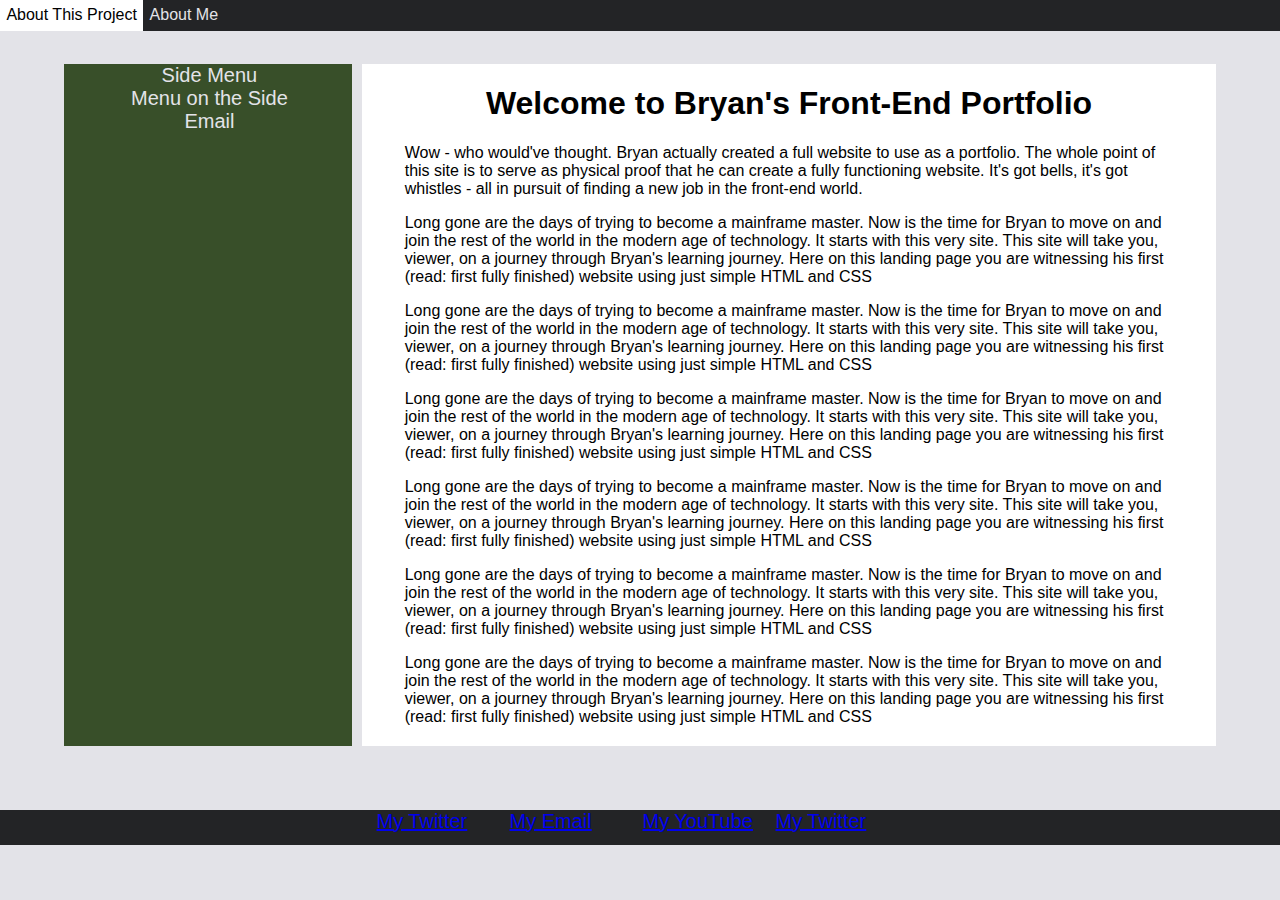
==== index.html @ e2d7cd3a "added hover, filled page" ====
<!Doctype html>
<html>
	<title> Html/CSS Portfolio </title>
	<head>
		<link rel="stylesheet" href="practice.css" 	>
	</head>
		
		<!--
		<ul class="Top-Menu"> 
			<li class="Top-Menu"> <a href="TestLink1.html">About This Project </a></li>
			<li class="Top-Menu"> <a href="testLink2.html">About Me</a></li>

		</ul>
	-->
	<body>
		<div class="navbar">
			<a href="TestLink1.html">About This Project </a>
			<a href="testLink2.html">About Me</a>
		</div>
		<div class = "grid-content">
			<div>
				<ul class ="Side-Menu">  
					<li class="Side-Menu"> <a href="Sidemenu.html"> Side Menu </a></li>
					<li class="Side-Menu"> <a href="Sidemenu2.html"> Menu on the Side</a></li>
					<li class="Side-Menu"> <a href="Sidemenu3.html"> Email </a></li>
				</ul>
			</div>
			<div>
				<h1 id="welcome"> Welcome to Bryan's Front-End Portfolio</h1>
				<p>
					Wow - who would've thought. Bryan actually created a full website to use as a portfolio. The whole point of this 	site is to serve as physical proof that he can create a fully functioning website. It's got bells, it's got whistles - all in pursuit of finding a new job in the front-end world.
				</p>
				<p>
					Long gone are the days of trying to become a mainframe master. Now is the time for Bryan to move on and join the rest of the world in the modern age of technology. 

					It starts with this very site. This site will take you, viewer, on a journey through Bryan's learning journey. Here on this landing page you are witnessing his first (read: first fully finished) website using just simple HTML and CSS
				</p>
					<p>
					Long gone are the days of trying to become a mainframe master. Now is the time for Bryan to move on and join the rest of the world in the modern age of technology. 

					It starts with this very site. This site will take you, viewer, on a journey through Bryan's learning journey. Here on this landing page you are witnessing his first (read: first fully finished) website using just simple HTML and CSS
				</p>
					<p>
					Long gone are the days of trying to become a mainframe master. Now is the time for Bryan to move on and join the rest of the world in the modern age of technology. 

					It starts with this very site. This site will take you, viewer, on a journey through Bryan's learning journey. Here on this landing page you are witnessing his first (read: first fully finished) website using just simple HTML and CSS
				</p>
					<p>
					Long gone are the days of trying to become a mainframe master. Now is the time for Bryan to move on and join the rest of the world in the modern age of technology. 

					It starts with this very site. This site will take you, viewer, on a journey through Bryan's learning journey. Here on this landing page you are witnessing his first (read: first fully finished) website using just simple HTML and CSS
				</p>
					<p>
					Long gone are the days of trying to become a mainframe master. Now is the time for Bryan to move on and join the rest of the world in the modern age of technology. 

					It starts with this very site. This site will take you, viewer, on a journey through Bryan's learning journey. Here on this landing page you are witnessing his first (read: first fully finished) website using just simple HTML and CSS
				</p>
					<p>
					Long gone are the days of trying to become a mainframe master. Now is the time for Bryan to move on and join the rest of the world in the modern age of technology. 

					It starts with this very site. This site will take you, viewer, on a journey through Bryan's learning journey. Here on this landing page you are witnessing his first (read: first fully finished) website using just simple HTML and CSS
				</p>
				<h2> 
			</div>	
		</div>
	</body>
	<footer>
		<ul class="Footer-Links">
			<li class="Footer-Links"> <a href="https://twitter.com/EsportsBrock" target="_blank">My Twitter</a></li>
			<li class="Footer-Links"> <a href="https://twitter.com/EsportsBrock" target="_blank">My Email</a></li>
			<li class="Footer-Links"> <a href="https://twitter.com/EsportsBrock" target="_blank">My YouTube</a></li>
			<li class="Footer-Links"> <a href="https://twitter.com/EsportsBrock" target="_blank">My Twitter</a></li>
		</ul>	
	</footer>


</html>
---- practice.css ----
body{
	margin: 0;
	padding: 0;
	background-color:#e3e3e8;
	/*min-height: 100vh;
	display: flex;*/
	flex-direction: column;
}
#welcome{
	font-family: sans-serif;
	text-align: center;
}
.grid-content{
	display: grid;
	grid-template-columns: 25% auto;
	gap: 10px;
	padding: 5%;
}
.grid-content > div {
  background-color: white;
  text-align: center;
}
.navbar{
	background-color: #232426;
	width: 100%;
	top: 0;
	margin: 0;
	position: fixed;
	overflow: hidden;
	font-family: sans-serif;

}
.navbar	a{
	
	float: left;
	display: block;
	text-decoration: none;
	color: #e3e3e8;
	text-align: center;
	padding: .5% .5%;
}

.navbar a:hover{
	color: black;
	background-color: white;
}

/*
ul.Top-Menu{
	list-style-type: none;
	margin: 0;
	padding: 0;
	background-color: #232426;
	height: 35px;
	font-size: 15px;
	width: 100%;
	top: 0;
	position: fixed;


}
li.Top-Menu{
	display: inline-flex; 
}
li.Top-Menu a{
	font-family: sans-serif;
	width: 20%;
	align-content: center;
	padding-left: 2.5%;
	padding-top: .75%;
	text-decoration: none;
	color: #e3e3e8;
}
li.Top-Menu a:hover{
	background-color: whitesmoke;
	color: black;
}

*/

ul.Side-Menu{
	
	margin: 0%;
	padding-right: 0%;
	background-color: #384f29;
	width: auto;
	height: 100%;
	flex-direction:column;
}

li.Side-Menu{
	list-style-type: none;
	font-family: sans-serif;
	font-size: 20px;
	width: 85%;
	height: auto;
	border-right-width:10px;
	border-bottom-width: 10px;
	border-radius: 10px;
	/*border-bottom-style: groove;
	border-right-style: groove;
	padding-top: 20%;
	*/
}
li.Side-Menu a{
	text-decoration: none;
	color:#e3e3e8;
}
li.Side-Menu:hover{
	background-color: #425e30;

}

/*
a{
	text-decoration: none;
	color:#e3e3e8;
}
*/

p{
	text-align: left;
	font-family: sans-serif;
	padding-left: 5%;
	padding-right: 5%;
}


footer{
	width: auto;
	margin-top: auto;
	bottom: 0px;

}

ul.Footer-Links{
	list-style-type: none;
	margin: 0;
	padding: 0;
	background-color: #232426;
	height: 35px;
	font-size: 20px;
	text-align: center;
}


li.Footer-Links{
	display: inline-flex; flex-wrap: wrap-reverse;
	font-family: sans-serif;
	width: 10%;

}
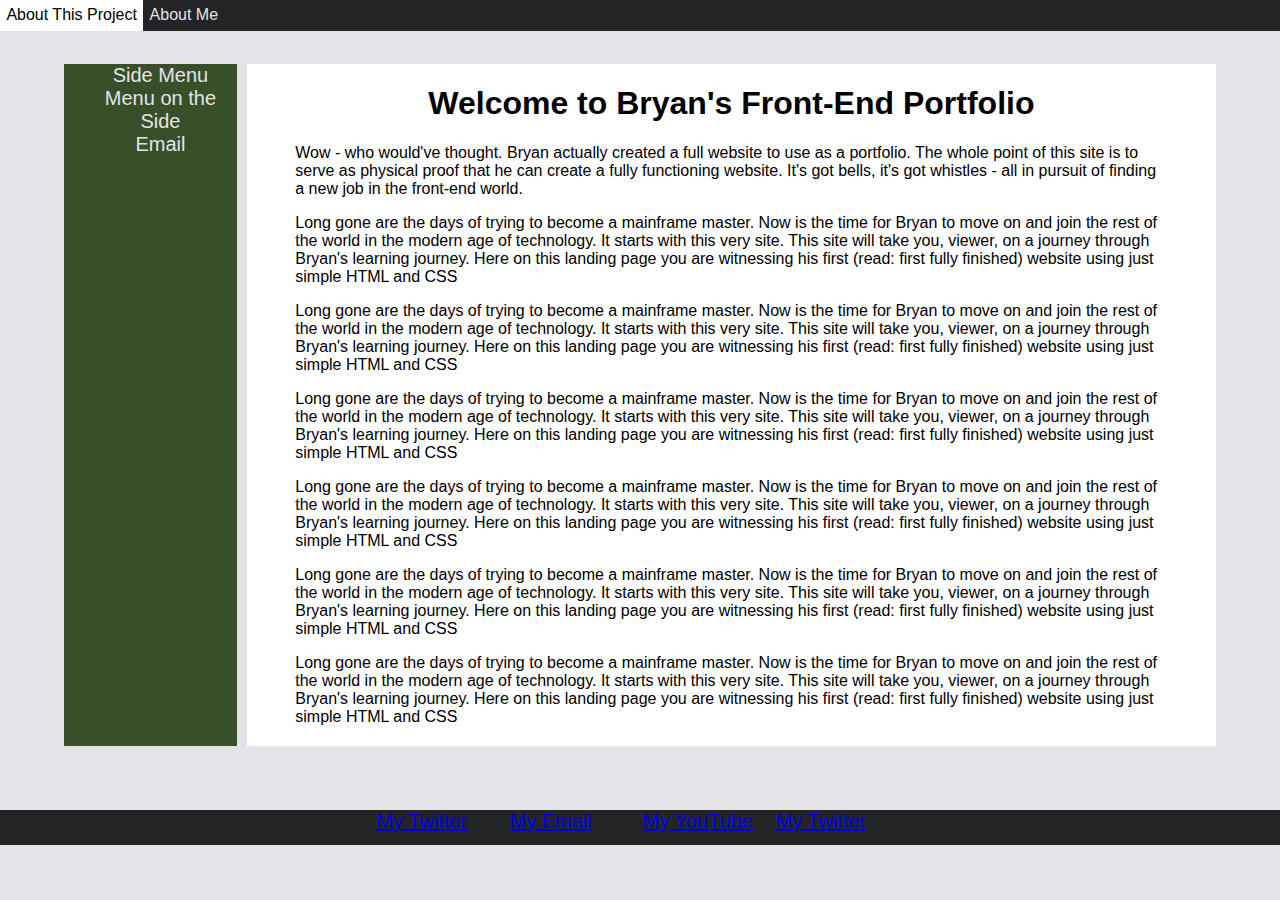
==== commit 80c2bae7: "windows commit" ====
--- a/index.html
+++ b/index.html
@@ -5,14 +5,6 @@
 	<head>
 		<link rel="stylesheet" href="practice.css" 	>
 	</head>
-		
-		<!--
-		<ul class="Top-Menu"> 
-			<li class="Top-Menu"> <a href="TestLink1.html">About This Project </a></li>
-			<li class="Top-Menu"> <a href="testLink2.html">About Me</a></li>
-
-		</ul>
-	-->
 	<body>
 		<div class="navbar">
 			<a href="TestLink1.html">About This Project </a>
--- a/practice.css
+++ b/practice.css
@@ -12,7 +12,7 @@
 }
 .grid-content{
 	display: grid;
-	grid-template-columns: 25% auto;
+	grid-template-columns: 15% auto;
 	gap: 10px;
 	padding: 5%;
 }
@@ -45,39 +45,6 @@
 	background-color: white;
 }
 
-/*
-ul.Top-Menu{
-	list-style-type: none;
-	margin: 0;
-	padding: 0;
-	background-color: #232426;
-	height: 35px;
-	font-size: 15px;
-	width: 100%;
-	top: 0;
-	position: fixed;
-
-
-}
-li.Top-Menu{
-	display: inline-flex; 
-}
-li.Top-Menu a{
-	font-family: sans-serif;
-	width: 20%;
-	align-content: center;
-	padding-left: 2.5%;
-	padding-top: .75%;
-	text-decoration: none;
-	color: #e3e3e8;
-}
-li.Top-Menu a:hover{
-	background-color: whitesmoke;
-	color: black;
-}
-
-*/
-
 ul.Side-Menu{
 	
 	margin: 0%;
@@ -94,8 +61,6 @@
 	font-size: 20px;
 	width: 85%;
 	height: auto;
-	border-right-width:10px;
-	border-bottom-width: 10px;
 	border-radius: 10px;
 	/*border-bottom-style: groove;
 	border-right-style: groove;
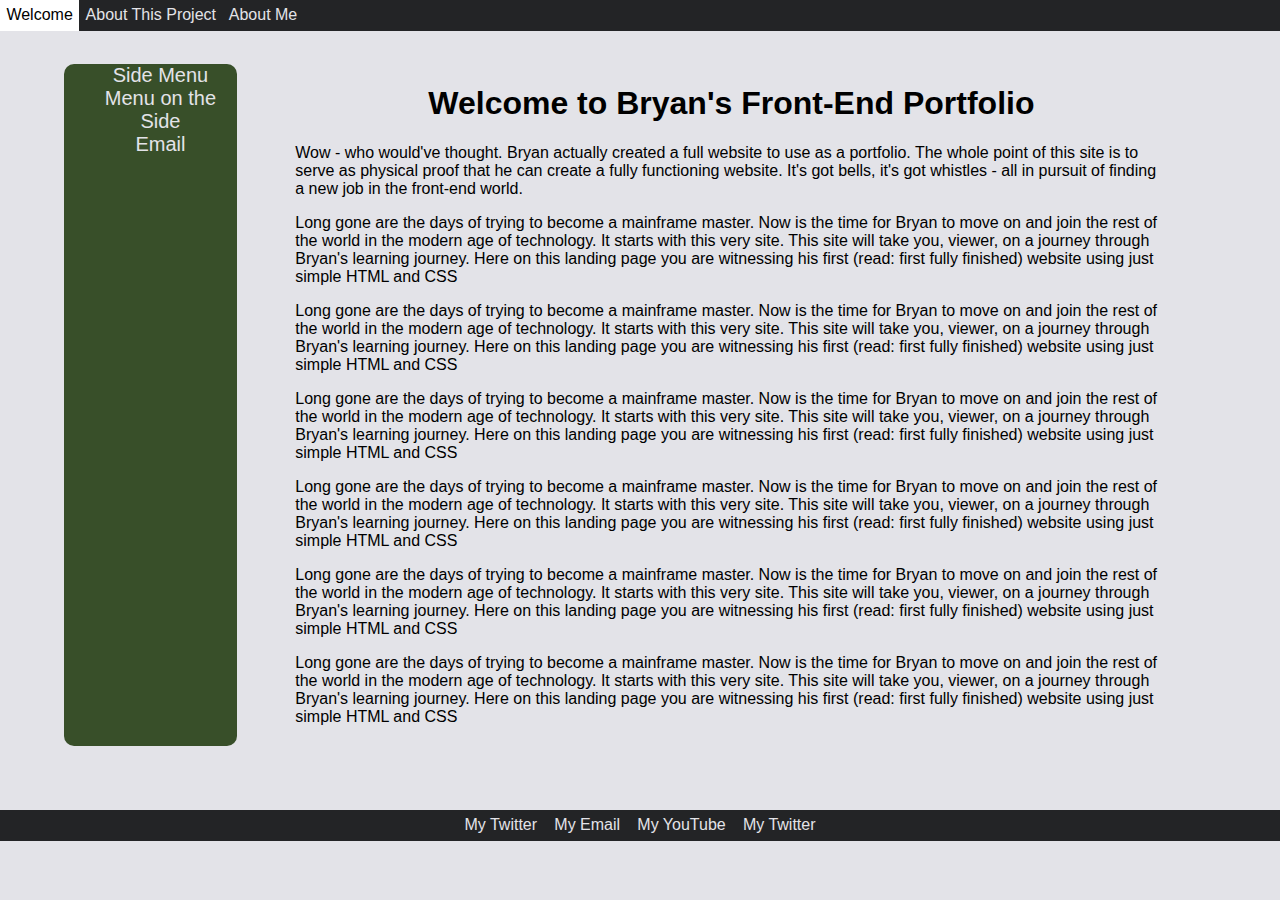
==== commit 47ceedc7: "added more pages. added consistent footer and header" ====
--- a/index.html
+++ b/index.html
@@ -7,6 +7,7 @@
 	</head>
 	<body>
 		<div class="navbar">
+			<a href="index.html">Welcome</a>
 			<a href="TestLink1.html">About This Project </a>
 			<a href="testLink2.html">About Me</a>
 		</div>
@@ -58,12 +59,12 @@
 		</div>
 	</body>
 	<footer>
-		<ul class="Footer-Links">
-			<li class="Footer-Links"> <a href="https://twitter.com/EsportsBrock" target="_blank">My Twitter</a></li>
-			<li class="Footer-Links"> <a href="https://twitter.com/EsportsBrock" target="_blank">My Email</a></li>
-			<li class="Footer-Links"> <a href="https://twitter.com/EsportsBrock" target="_blank">My YouTube</a></li>
-			<li class="Footer-Links"> <a href="https://twitter.com/EsportsBrock" target="_blank">My Twitter</a></li>
-		</ul>	
+		<div class="Footer-Links">
+			 <a href="https://twitter.com/EsportsBrock" target="_blank">My Twitter</a>
+			 <a href="https://twitter.com/EsportsBrock" target="_blank">My Email</a>
+			 <a href="https://twitter.com/EsportsBrock" target="_blank">My YouTube</a>
+			 <a href="https://twitter.com/EsportsBrock" target="_blank">My Twitter</a>
+		</div>
 	</footer>
 
 
--- a/practice.css
+++ b/practice.css
@@ -15,11 +15,12 @@
 	grid-template-columns: 15% auto;
 	gap: 10px;
 	padding: 5%;
+
 }
 .grid-content > div {
-  background-color: white;
   text-align: center;
 }
+
 .navbar{
 	background-color: #232426;
 	width: 100%;
@@ -53,6 +54,7 @@
 	width: auto;
 	height: 100%;
 	flex-direction:column;
+		border-radius: 10px;
 }
 
 li.Side-Menu{
@@ -93,25 +95,32 @@
 
 footer{
 	width: auto;
-	margin-top: auto;
 	bottom: 0px;
 
 }
 
-ul.Footer-Links{
-	list-style-type: none;
+.Footer-Links{
+	background-color: #232426;
+	width: 100%;
+	position: fixed;
+	overflow: hidden;
+	font-family: sans-serif;
 	margin: 0;
-	padding: 0;
-	background-color: #232426;
-	height: 35px;
-	font-size: 20px;
 	text-align: center;
+
 }
 
 
-li.Footer-Links{
-	display: inline-flex; flex-wrap: wrap-reverse;
-	font-family: sans-serif;
-	width: 10%;
+.Footer-Links	a{
+	display:inline-block;
+	text-decoration: none;
+	color: #e3e3e8;
+	
+	padding: .5% .5%;
+}
 
-}+.Footer-Links a:hover{
+	color: black;
+	background-color: whitesmoke;
+}
+
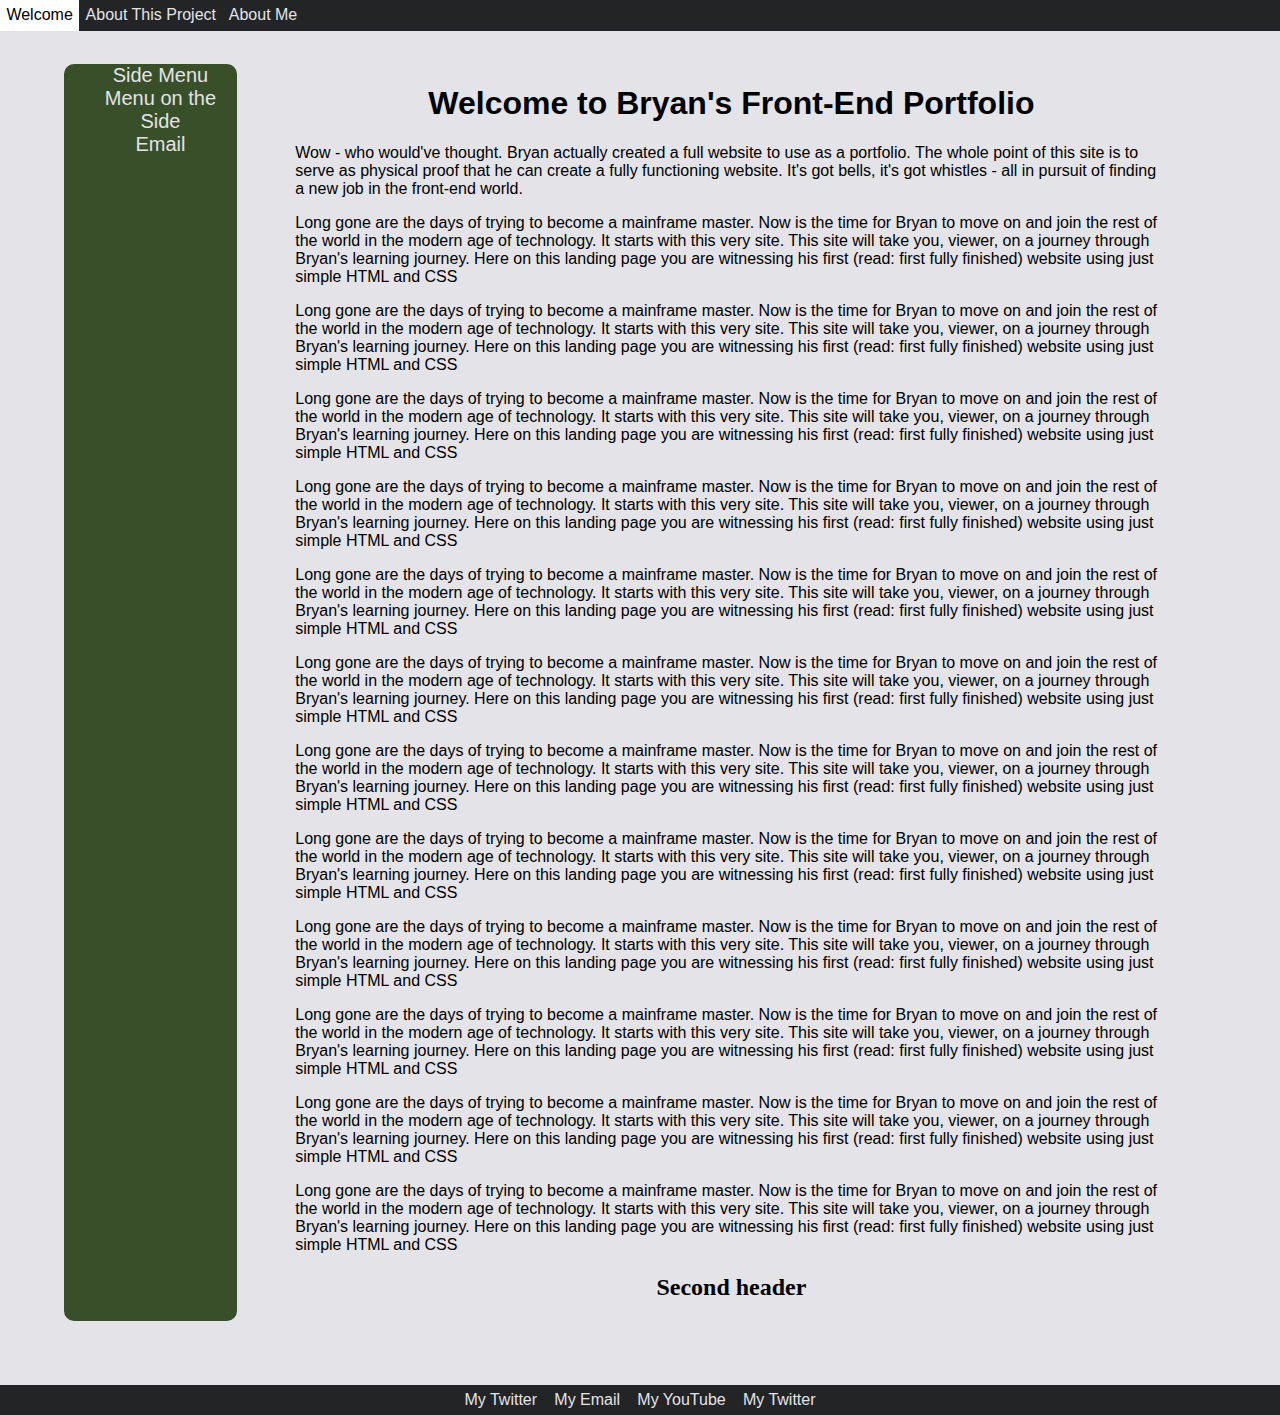
==== commit 8cab3106: "fixed footer" ====
--- a/index.html
+++ b/index.html
@@ -49,12 +49,45 @@
 
 					It starts with this very site. This site will take you, viewer, on a journey through Bryan's learning journey. Here on this landing page you are witnessing his first (read: first fully finished) website using just simple HTML and CSS
 				</p>
+									<p>
+					Long gone are the days of trying to become a mainframe master. Now is the time for Bryan to move on and join the rest of the world in the modern age of technology. 
+
+					It starts with this very site. This site will take you, viewer, on a journey through Bryan's learning journey. Here on this landing page you are witnessing his first (read: first fully finished) website using just simple HTML and CSS
+				</p>
+									<p>
+					Long gone are the days of trying to become a mainframe master. Now is the time for Bryan to move on and join the rest of the world in the modern age of technology. 
+
+					It starts with this very site. This site will take you, viewer, on a journey through Bryan's learning journey. Here on this landing page you are witnessing his first (read: first fully finished) website using just simple HTML and CSS
+				</p>
 					<p>
 					Long gone are the days of trying to become a mainframe master. Now is the time for Bryan to move on and join the rest of the world in the modern age of technology. 
 
 					It starts with this very site. This site will take you, viewer, on a journey through Bryan's learning journey. Here on this landing page you are witnessing his first (read: first fully finished) website using just simple HTML and CSS
 				</p>
-				<h2> 
+									<p>
+					Long gone are the days of trying to become a mainframe master. Now is the time for Bryan to move on and join the rest of the world in the modern age of technology. 
+
+					It starts with this very site. This site will take you, viewer, on a journey through Bryan's learning journey. Here on this landing page you are witnessing his first (read: first fully finished) website using just simple HTML and CSS
+				</p>
+
+					<p>
+					Long gone are the days of trying to become a mainframe master. Now is the time for Bryan to move on and join the rest of the world in the modern age of technology. 
+
+					It starts with this very site. This site will take you, viewer, on a journey through Bryan's learning journey. Here on this landing page you are witnessing his first (read: first fully finished) website using just simple HTML and CSS
+				</p>
+					<p>
+					Long gone are the days of trying to become a mainframe master. Now is the time for Bryan to move on and join the rest of the world in the modern age of technology. 
+
+					It starts with this very site. This site will take you, viewer, on a journey through Bryan's learning journey. Here on this landing page you are witnessing his first (read: first fully finished) website using just simple HTML and CSS
+				</p>
+									<p>
+					Long gone are the days of trying to become a mainframe master. Now is the time for Bryan to move on and join the rest of the world in the modern age of technology. 
+
+					It starts with this very site. This site will take you, viewer, on a journey through Bryan's learning journey. Here on this landing page you are witnessing his first (read: first fully finished) website using just simple HTML and CSS
+				</p>
+
+
+				<h2> Second header </h2>
 			</div>	
 		</div>
 	</body>
--- a/practice.css
+++ b/practice.css
@@ -2,8 +2,6 @@
 	margin: 0;
 	padding: 0;
 	background-color:#e3e3e8;
-	/*min-height: 100vh;
-	display: flex;*/
 	flex-direction: column;
 }
 #welcome{
@@ -78,13 +76,6 @@
 
 }
 
-/*
-a{
-	text-decoration: none;
-	color:#e3e3e8;
-}
-*/
-
 p{
 	text-align: left;
 	font-family: sans-serif;
@@ -95,27 +86,23 @@
 
 footer{
 	width: auto;
-	bottom: 0px;
-
+	height: auto;
 }
 
 .Footer-Links{
 	background-color: #232426;
 	width: 100%;
-	position: fixed;
-	overflow: hidden;
 	font-family: sans-serif;
+	text-align: center;
 	margin: 0;
-	text-align: center;
+
 
 }
 
-
 .Footer-Links	a{
-	display:inline-block;
+	display: inline-block;
 	text-decoration: none;
 	color: #e3e3e8;
-	
 	padding: .5% .5%;
 }
 
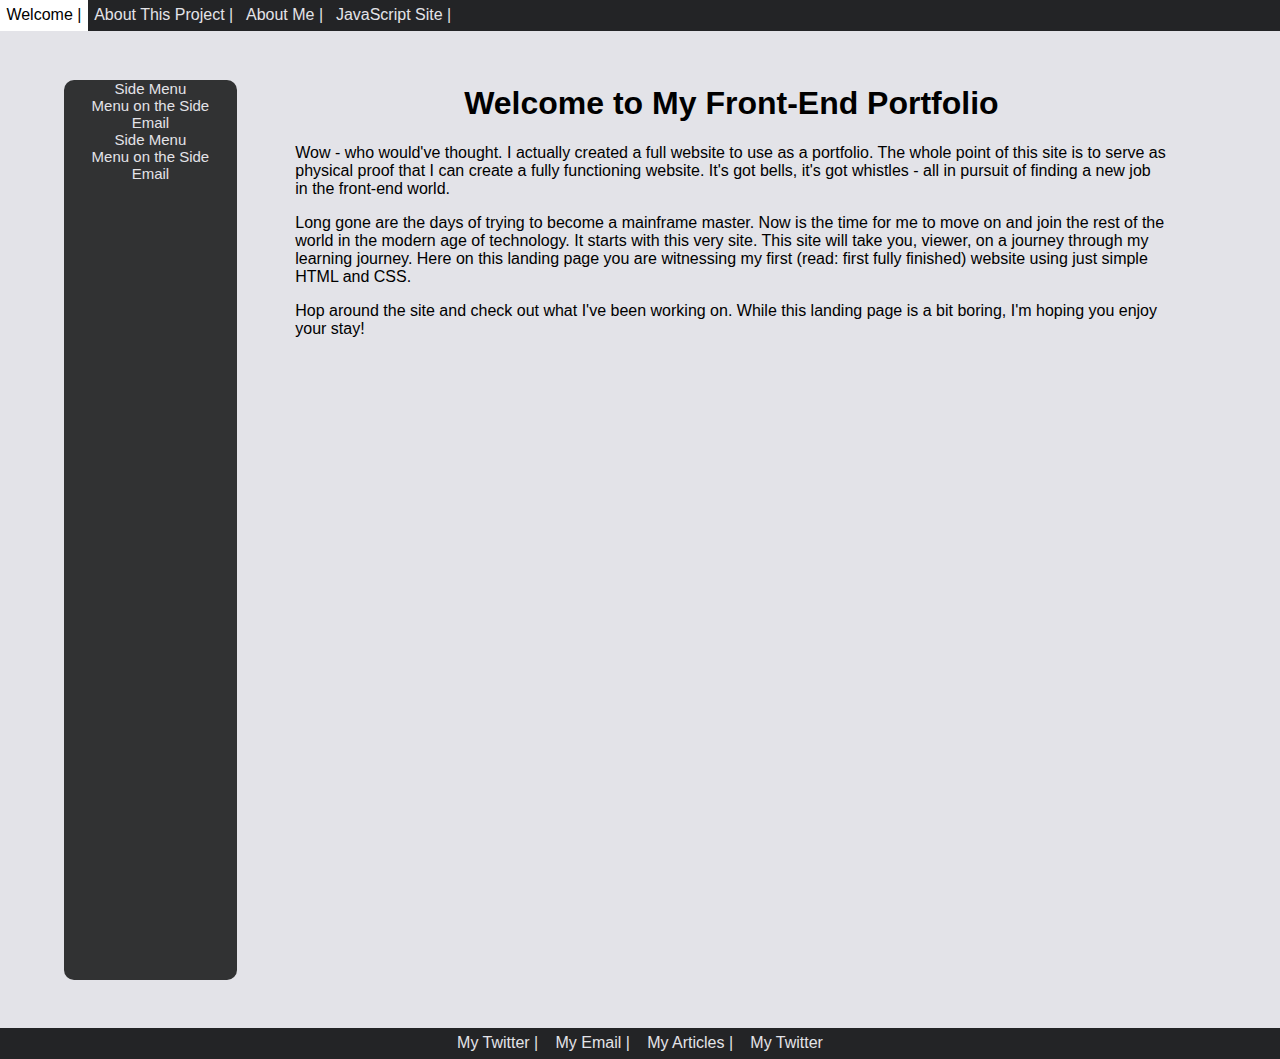
==== commit 1d0d9259: "added temp js page" ====
--- a/index.html
+++ b/index.html
@@ -7,9 +7,11 @@
 	</head>
 	<body>
 		<div class="navbar">
-			<a href="index.html">Welcome</a>
-			<a href="TestLink1.html">About This Project </a>
-			<a href="testLink2.html">About Me</a>
+			<a class="active" href="index.html">Welcome | </a>
+			<a href="TestLink1.html">About This Project | </a>
+			<a href="testLink2.html">About Me | </a>
+			<a href="jsindex.html" target="_blank"> JavaScript Site | </a>
+
 		</div>
 		<div class = "grid-content">
 			<div>
@@ -17,85 +19,30 @@
 					<li class="Side-Menu"> <a href="Sidemenu.html"> Side Menu </a></li>
 					<li class="Side-Menu"> <a href="Sidemenu2.html"> Menu on the Side</a></li>
 					<li class="Side-Menu"> <a href="Sidemenu3.html"> Email </a></li>
+					<li class="Side-Menu"> <a href="Sidemenu.html"> Side Menu </a></li>
+					<li class="Side-Menu"> <a href="Sidemenu2.html"> Menu on the Side</a></li>
+					<li class="Side-Menu"> <a href="Sidemenu3.html"> Email </a></li>
 				</ul>
 			</div>
 			<div>
-				<h1 id="welcome"> Welcome to Bryan's Front-End Portfolio</h1>
+				<h1 id="welcome"> Welcome to My Front-End Portfolio</h1>
 				<p>
-					Wow - who would've thought. Bryan actually created a full website to use as a portfolio. The whole point of this 	site is to serve as physical proof that he can create a fully functioning website. It's got bells, it's got whistles - all in pursuit of finding a new job in the front-end world.
+					Wow - who would've thought. I actually created a full website to use as a portfolio. The whole point of this site is to serve as physical proof that I can create a fully functioning website. It's got bells, it's got whistles - all in pursuit of finding a new job in the front-end world.
 				</p>
 				<p>
-					Long gone are the days of trying to become a mainframe master. Now is the time for Bryan to move on and join the rest of the world in the modern age of technology. 
-
-					It starts with this very site. This site will take you, viewer, on a journey through Bryan's learning journey. Here on this landing page you are witnessing his first (read: first fully finished) website using just simple HTML and CSS
+					Long gone are the days of trying to become a mainframe master. Now is the time for me to move on and join the rest of the world in the modern age of technology. It starts with this very site. This site will take you, viewer, on a journey through my learning journey. Here on this landing page you are witnessing my first (read: first fully finished) website using just simple HTML and CSS.
 				</p>
-					<p>
-					Long gone are the days of trying to become a mainframe master. Now is the time for Bryan to move on and join the rest of the world in the modern age of technology. 
-
-					It starts with this very site. This site will take you, viewer, on a journey through Bryan's learning journey. Here on this landing page you are witnessing his first (read: first fully finished) website using just simple HTML and CSS
+				<p>
+					Hop around the site and check out what I've been working on. While this landing page is a bit boring, I'm hoping you enjoy your stay!
 				</p>
-					<p>
-					Long gone are the days of trying to become a mainframe master. Now is the time for Bryan to move on and join the rest of the world in the modern age of technology. 
-
-					It starts with this very site. This site will take you, viewer, on a journey through Bryan's learning journey. Here on this landing page you are witnessing his first (read: first fully finished) website using just simple HTML and CSS
-				</p>
-					<p>
-					Long gone are the days of trying to become a mainframe master. Now is the time for Bryan to move on and join the rest of the world in the modern age of technology. 
-
-					It starts with this very site. This site will take you, viewer, on a journey through Bryan's learning journey. Here on this landing page you are witnessing his first (read: first fully finished) website using just simple HTML and CSS
-				</p>
-					<p>
-					Long gone are the days of trying to become a mainframe master. Now is the time for Bryan to move on and join the rest of the world in the modern age of technology. 
-
-					It starts with this very site. This site will take you, viewer, on a journey through Bryan's learning journey. Here on this landing page you are witnessing his first (read: first fully finished) website using just simple HTML and CSS
-				</p>
-									<p>
-					Long gone are the days of trying to become a mainframe master. Now is the time for Bryan to move on and join the rest of the world in the modern age of technology. 
-
-					It starts with this very site. This site will take you, viewer, on a journey through Bryan's learning journey. Here on this landing page you are witnessing his first (read: first fully finished) website using just simple HTML and CSS
-				</p>
-									<p>
-					Long gone are the days of trying to become a mainframe master. Now is the time for Bryan to move on and join the rest of the world in the modern age of technology. 
-
-					It starts with this very site. This site will take you, viewer, on a journey through Bryan's learning journey. Here on this landing page you are witnessing his first (read: first fully finished) website using just simple HTML and CSS
-				</p>
-					<p>
-					Long gone are the days of trying to become a mainframe master. Now is the time for Bryan to move on and join the rest of the world in the modern age of technology. 
-
-					It starts with this very site. This site will take you, viewer, on a journey through Bryan's learning journey. Here on this landing page you are witnessing his first (read: first fully finished) website using just simple HTML and CSS
-				</p>
-									<p>
-					Long gone are the days of trying to become a mainframe master. Now is the time for Bryan to move on and join the rest of the world in the modern age of technology. 
-
-					It starts with this very site. This site will take you, viewer, on a journey through Bryan's learning journey. Here on this landing page you are witnessing his first (read: first fully finished) website using just simple HTML and CSS
-				</p>
-
-					<p>
-					Long gone are the days of trying to become a mainframe master. Now is the time for Bryan to move on and join the rest of the world in the modern age of technology. 
-
-					It starts with this very site. This site will take you, viewer, on a journey through Bryan's learning journey. Here on this landing page you are witnessing his first (read: first fully finished) website using just simple HTML and CSS
-				</p>
-					<p>
-					Long gone are the days of trying to become a mainframe master. Now is the time for Bryan to move on and join the rest of the world in the modern age of technology. 
-
-					It starts with this very site. This site will take you, viewer, on a journey through Bryan's learning journey. Here on this landing page you are witnessing his first (read: first fully finished) website using just simple HTML and CSS
-				</p>
-									<p>
-					Long gone are the days of trying to become a mainframe master. Now is the time for Bryan to move on and join the rest of the world in the modern age of technology. 
-
-					It starts with this very site. This site will take you, viewer, on a journey through Bryan's learning journey. Here on this landing page you are witnessing his first (read: first fully finished) website using just simple HTML and CSS
-				</p>
-
-
-				<h2> Second header </h2>
 			</div>	
 		</div>
 	</body>
 	<footer>
 		<div class="Footer-Links">
-			 <a href="https://twitter.com/EsportsBrock" target="_blank">My Twitter</a>
-			 <a href="https://twitter.com/EsportsBrock" target="_blank">My Email</a>
-			 <a href="https://twitter.com/EsportsBrock" target="_blank">My YouTube</a>
+			 <a href="https://twitter.com/EsportsBrock" target="_blank">My Twitter | </a>
+			 <a href="https://twitter.com/EsportsBrock" target="_blank">My Email | </a>
+			 <a href="https://thegamehaus.com/author/bryan-rockwood/" target="_blank">My Articles | </a>
 			 <a href="https://twitter.com/EsportsBrock" target="_blank">My Twitter</a>
 		</div>
 	</footer>
--- a/practice.css
+++ b/practice.css
@@ -3,10 +3,20 @@
 	padding: 0;
 	background-color:#e3e3e8;
 	flex-direction: column;
+
 }
 #welcome{
 	font-family: sans-serif;
 	text-align: center;
+}
+#mid_body_header{
+	font-family: sans-serif;
+}
+p{
+	text-align: left;
+	font-family: sans-serif;
+	padding-left: 5%;
+	padding-right: 5%;
 }
 .grid-content{
 	display: grid;
@@ -14,9 +24,11 @@
 	gap: 10px;
 	padding: 5%;
 
+
 }
 .grid-content > div {
   text-align: center;
+  min-height: 100vh;
 }
 
 .navbar{
@@ -38,34 +50,34 @@
 	text-align: center;
 	padding: .5% .5%;
 }
-
+.navbar	a.active{
+	background-color: #bfb660;
+	color:black;
+}
 .navbar a:hover{
 	color: black;
 	background-color: white;
 }
 
+.navbar input[type=text]{
+	float: right;
+	border: none;
+}
+
 ul.Side-Menu{
-	
-	margin: 0%;
-	padding-right: 0%;
-	background-color: #384f29;
+	background-color: #313233;
 	width: auto;
 	height: 100%;
 	flex-direction:column;
-		border-radius: 10px;
+	border-radius: 10px;
+	padding-left: 0;
 }
 
 li.Side-Menu{
 	list-style-type: none;
 	font-family: sans-serif;
-	font-size: 20px;
-	width: 85%;
-	height: auto;
+	font-size: 15px;
 	border-radius: 10px;
-	/*border-bottom-style: groove;
-	border-right-style: groove;
-	padding-top: 20%;
-	*/
 }
 li.Side-Menu a{
 	text-decoration: none;
@@ -74,13 +86,6 @@
 li.Side-Menu:hover{
 	background-color: #425e30;
 
-}
-
-p{
-	text-align: left;
-	font-family: sans-serif;
-	padding-left: 5%;
-	padding-right: 5%;
 }
 
 
@@ -96,7 +101,6 @@
 	text-align: center;
 	margin: 0;
 
-
 }
 
 .Footer-Links	a{
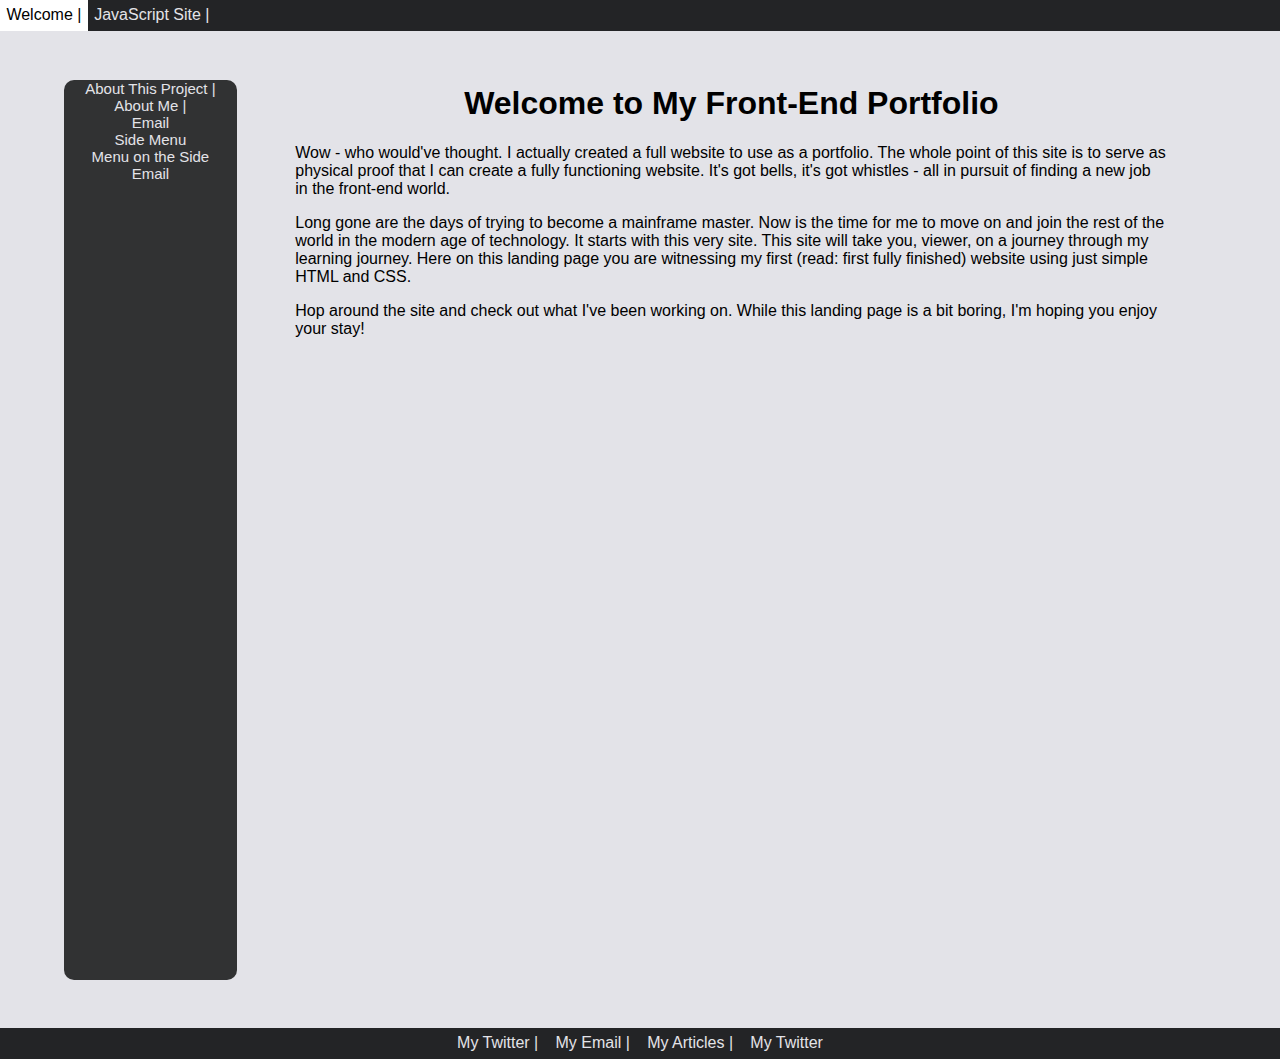
==== commit 0e61f3c5: "more on abtme page" ====
--- a/index.html
+++ b/index.html
@@ -8,16 +8,15 @@
 	<body>
 		<div class="navbar">
 			<a class="active" href="index.html">Welcome | </a>
-			<a href="TestLink1.html">About This Project | </a>
-			<a href="testLink2.html">About Me | </a>
+
 			<a href="jsindex.html" target="_blank"> JavaScript Site | </a>
 
 		</div>
 		<div class = "grid-content">
 			<div>
 				<ul class ="Side-Menu">  
-					<li class="Side-Menu"> <a href="Sidemenu.html"> Side Menu </a></li>
-					<li class="Side-Menu"> <a href="Sidemenu2.html"> Menu on the Side</a></li>
+					<li class="Side-Menu"><a href="AbtProj.html">About This Project | </a> </li>
+					<li class="Side-Menu"> <a href="AbtMe.html">About Me | </a></li>
 					<li class="Side-Menu"> <a href="Sidemenu3.html"> Email </a></li>
 					<li class="Side-Menu"> <a href="Sidemenu.html"> Side Menu </a></li>
 					<li class="Side-Menu"> <a href="Sidemenu2.html"> Menu on the Side</a></li>
--- a/practice.css
+++ b/practice.css
@@ -12,6 +12,11 @@
 #mid_body_header{
 	font-family: sans-serif;
 }
+#inputResult{
+	text-align: center;
+	font-size: 30px;
+}
+
 p{
 	text-align: left;
 	font-family: sans-serif;
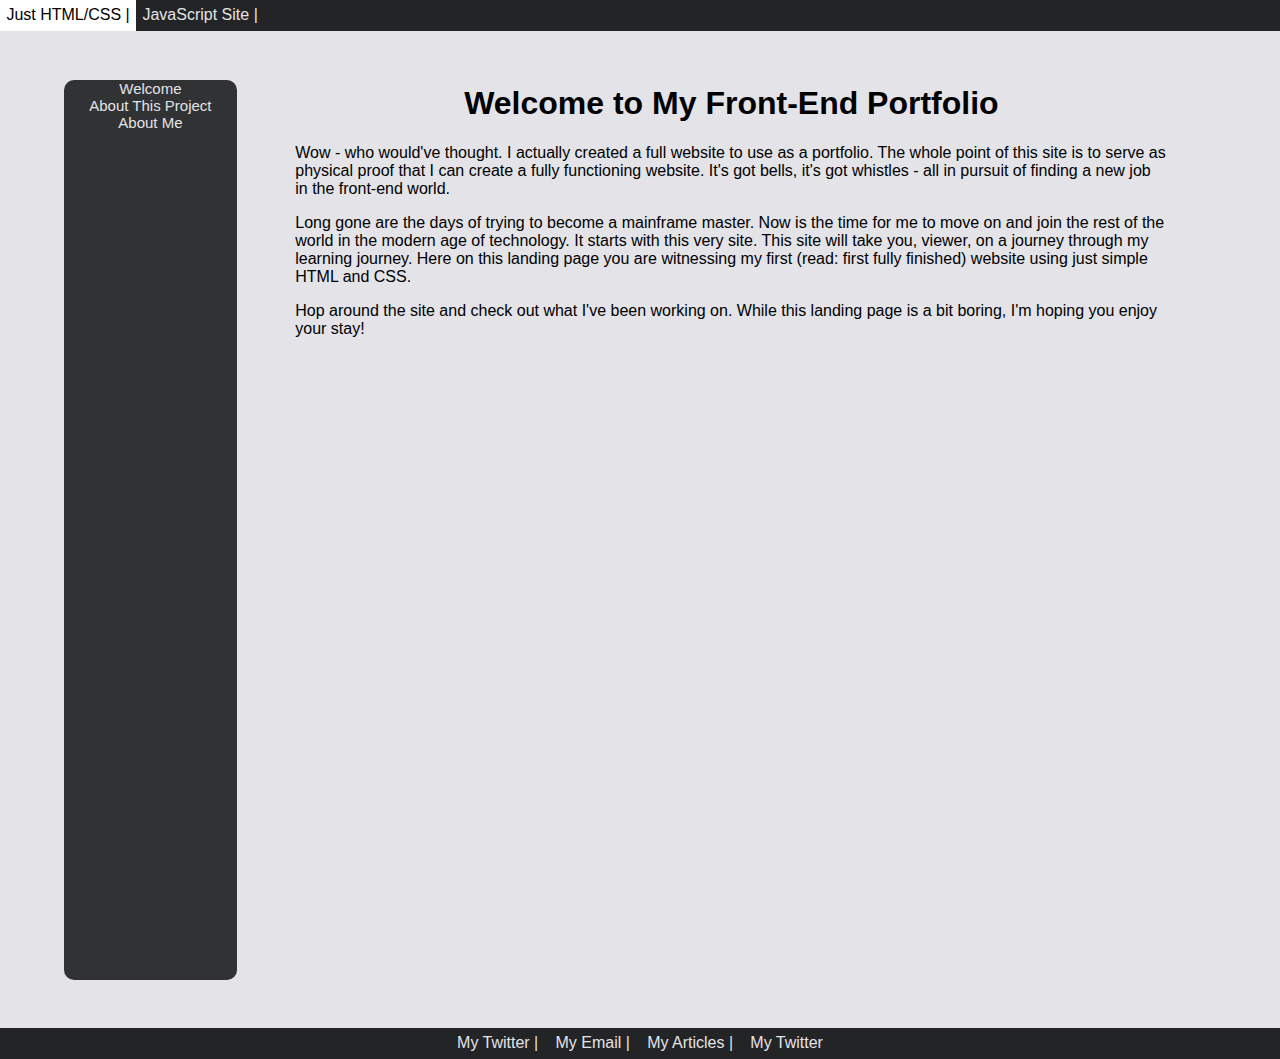
==== commit 4e20f67a: "navigation changes" ====
--- a/index.html
+++ b/index.html
@@ -7,20 +7,16 @@
 	</head>
 	<body>
 		<div class="navbar">
-			<a class="active" href="index.html">Welcome | </a>
-
+			<a class="active" href="index.html">Just HTML/CSS | </a>
 			<a href="jsindex.html" target="_blank"> JavaScript Site | </a>
 
 		</div>
 		<div class = "grid-content">
 			<div>
 				<ul class ="Side-Menu">  
-					<li class="Side-Menu"><a href="AbtProj.html">About This Project | </a> </li>
-					<li class="Side-Menu"> <a href="AbtMe.html">About Me | </a></li>
-					<li class="Side-Menu"> <a href="Sidemenu3.html"> Email </a></li>
-					<li class="Side-Menu"> <a href="Sidemenu.html"> Side Menu </a></li>
-					<li class="Side-Menu"> <a href="Sidemenu2.html"> Menu on the Side</a></li>
-					<li class="Side-Menu"> <a href="Sidemenu3.html"> Email </a></li>
+					<li class="Side-Menu"> <a href="index.html">Welcome</a></li>
+					<li class="Side-Menu"><a href="AbtProj.html">About This Project</a> </li>
+					<li class="Side-Menu"> <a href="AbtMe.html">About Me</a></li>
 				</ul>
 			</div>
 			<div>
--- a/practice.css
+++ b/practice.css
@@ -11,10 +11,6 @@
 }
 #mid_body_header{
 	font-family: sans-serif;
-}
-#inputResult{
-	text-align: center;
-	font-size: 30px;
 }
 
 p{
@@ -88,6 +84,10 @@
 	text-decoration: none;
 	color:#e3e3e8;
 }
+li.Side-Menu .active{
+	text-decoration: none;
+	background-color:#425e30;
+}
 li.Side-Menu:hover{
 	background-color: #425e30;
 
